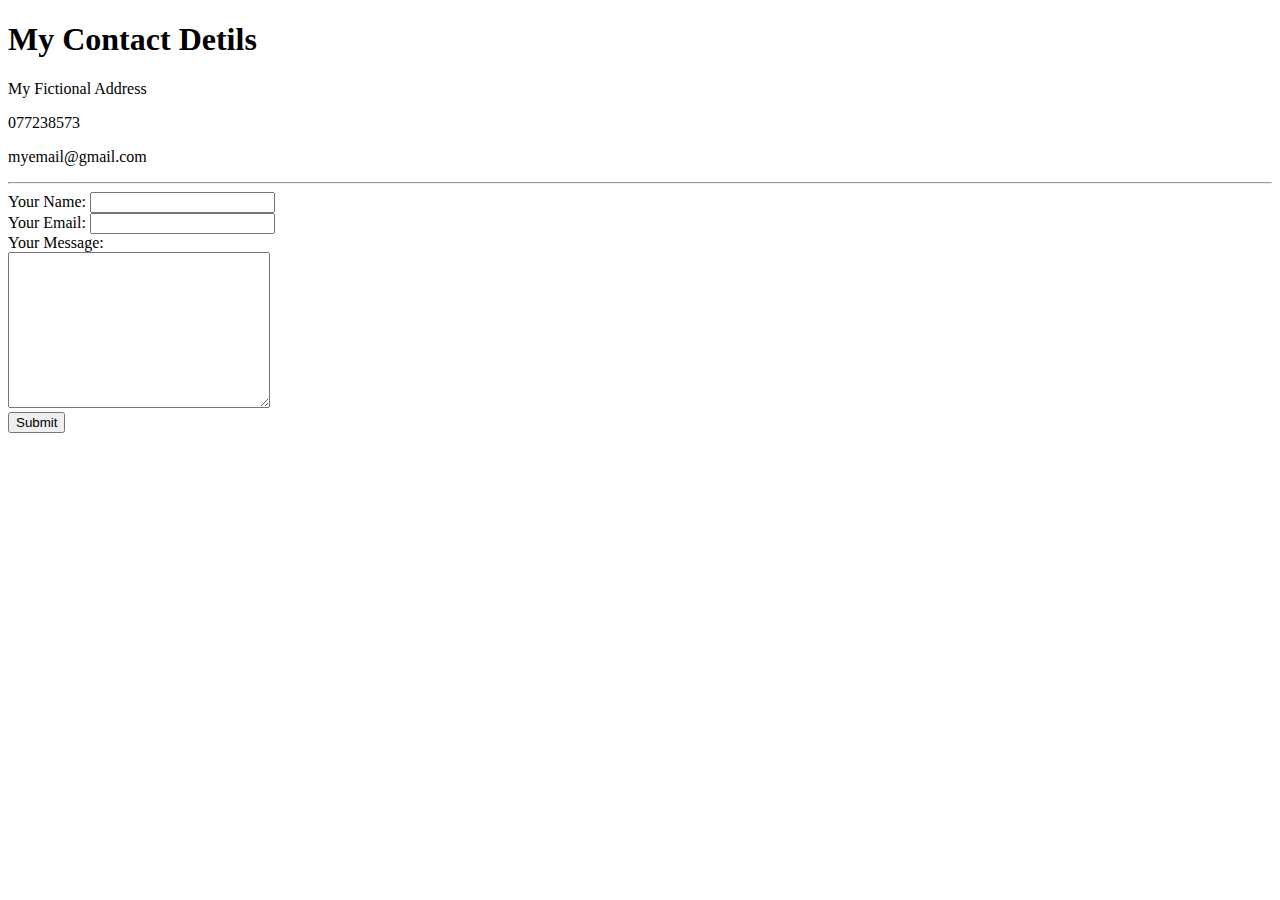
==== contactMe.html @ b38548a3 "Add initial CV website files" ====
<!DOCTYPE html>
<html lang="en" dir="ltr">
  <head>
    <meta charset="utf-8">
    <title>Contact Me</title>
  </head>
  <body>
    <h1>My Contact Detils</h1>
    <p>My Fictional Address</p>
    <p>077238573</p>
    <p>myemail@gmail.com</p>
    <hr>
    <form action="mailto:amar@gmail.com" method="post" enctype="text/plain">
      <label>Your Name: </label>
      <input type="text" name="yourName" value=""> <br>
      <label>Your Email: </label>
      <input type="email" name="yourEmail" value=""><br>
      <label>Your Message: </label><br>
      <textarea name="nameMessage" rows="10" cols="30"></textarea><br>
      <input type="submit" name="">
    </form>
  </body>
</html>
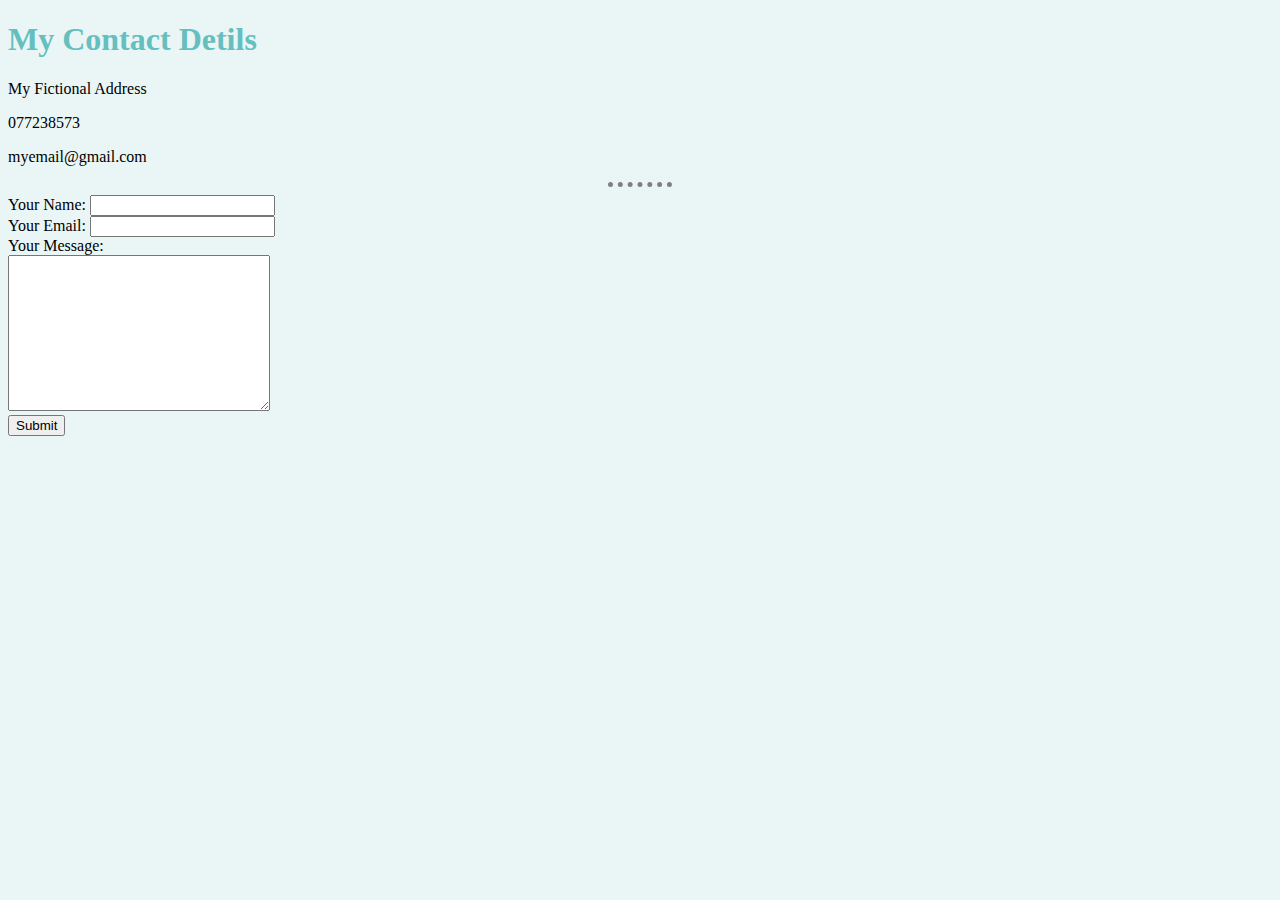
==== commit ca2d6653: "Chapter 4" ====
--- a/contactMe.html
+++ b/contactMe.html
@@ -3,6 +3,7 @@
   <head>
     <meta charset="utf-8">
     <title>Contact Me</title>
+    <link rel="stylesheet" href="css/styles.css">
   </head>
   <body>
     <h1>My Contact Detils</h1>
--- a/css/styles.css
+++ b/css/styles.css
@@ -0,0 +1,14 @@
+body{
+    background-color: #EaF6F6;
+  }
+
+  hr{
+    border-style: none;
+    border-color: grey;
+    border-top:5px dotted;
+    width: 5%;
+  }
+
+  h1, h3{
+    color : #66bfbf;
+  }